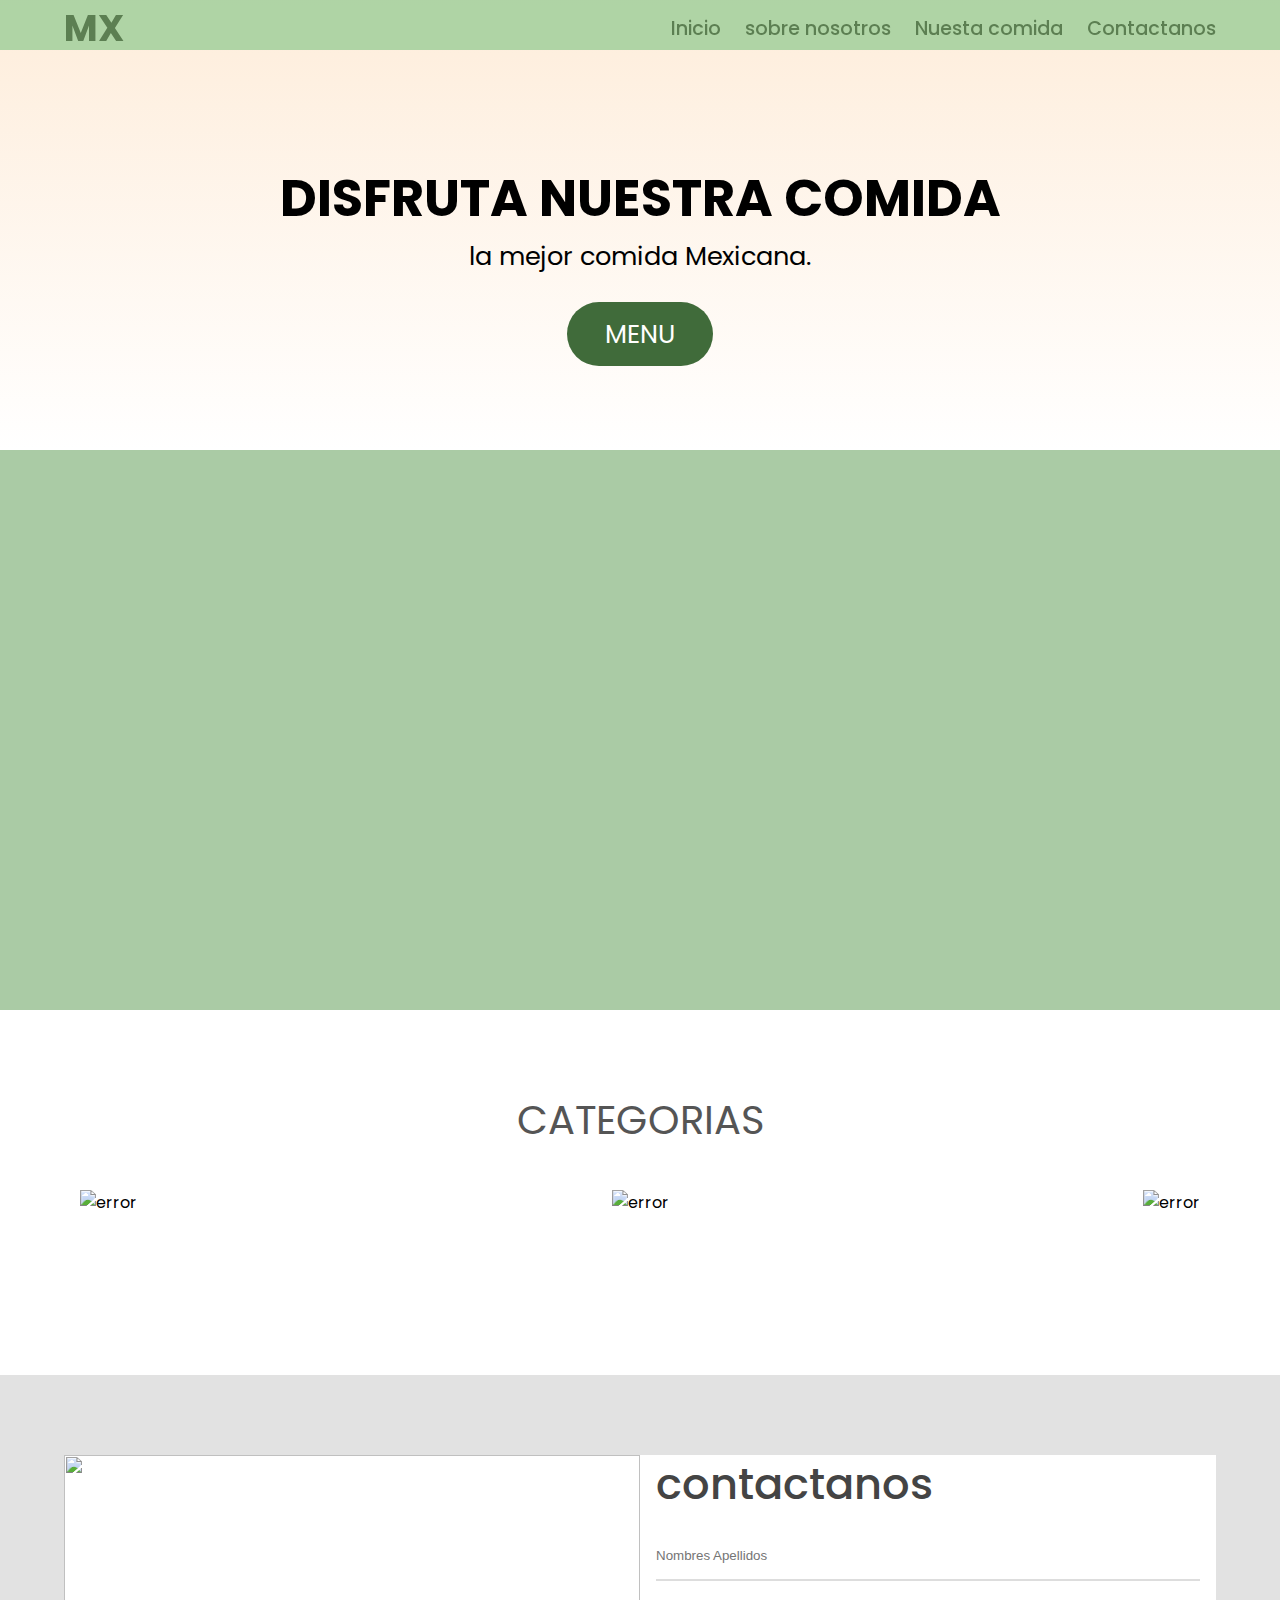
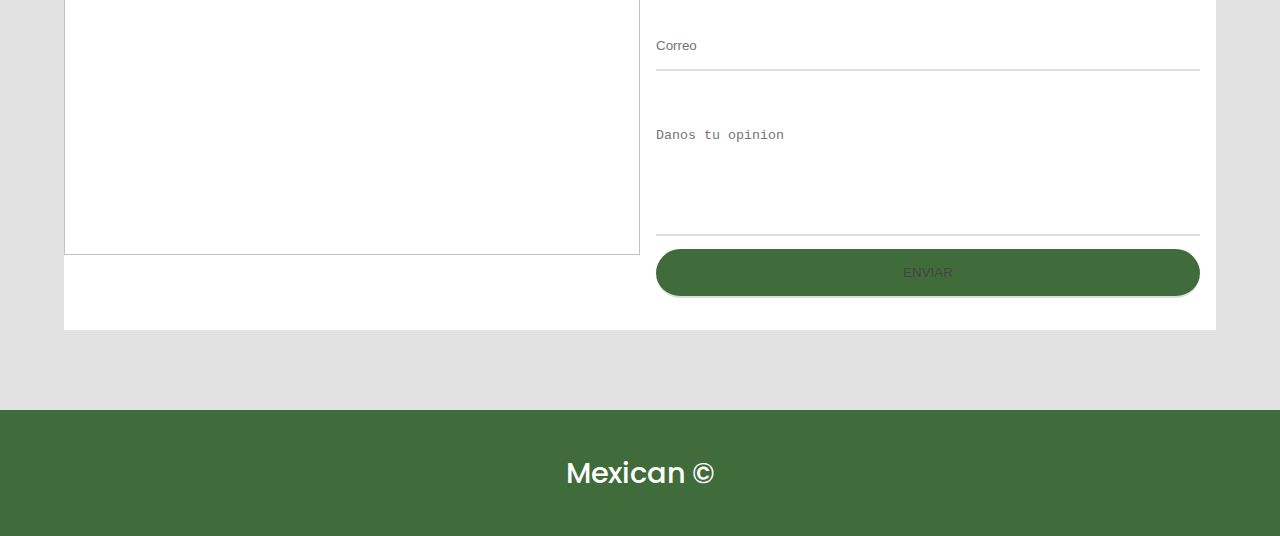
==== index.html @ bbc135a3 "cam" ====
<!DOCTYPE html>
<html>
  <head>
    <meta charset="UTF-8" />
    <meta http-equiv="X-UA-Compatible" content="IE=edge" />
    <meta name="viewport" content="width=device-width, initial-scale=1.0" />
    <link rel="stylesheet" href="menu_principal_css.css">

    <title>menu</title>
  </head>
  <body>
    <nav class="navbar"> 
      <div class="navbar-container container">
          <input type="checkbox" name="" id="">
          <div class="hamburger-lines">
              <span class="line line1"></span>
              <span class="line line2"></span>
              <span class="line line3"></span>
          </div>
          <ul class="menu-items">
              <li><a href="#home">Inicio</a></li>
              <li><a href="#about">sobre nosotros</a></li>
              <li><a href="#food">Nuesta comida</a></li>
              <li><a href="#contact">Contactanos</a></li>
          </ul>
          <h1 class="logo">MX</h1>
      </div>
  </nav>
    <section class="showcase-area" id="showcase">
      <div class="showcase-container">
        <h1 class="main-title" id="home">Disfruta nuestra comida</h1>
        <p>la mejor comida Mexicana.</p>
        <a href="carrito_de_compras.html" class="btn btn-primary">Menu</a>
      </div>
    </section>

    <section id="about">
      <div class="about-wrapper container">
        <div class="about-text">
          <p class="small">Sobre nosotros</p>
          <h2>¡Descubre el Sabor de México!</h2>
          <p>
            Bienvenidos a nuestro restaurante mexicano. Ofrecemos auténticos sabores de México en un ambiente acogedor. Disfruta de tacos, burritos, enchiladas y más. ¡Te esperamos para una experiencia deliciosa! 
          </p>
        </div>
        <div class="about-img">
          <img src="https://us.123rf.com/450wm/bluedeamoure/bluedeamoure2301/bluedeamoure230100054/196375580-sabrosos-tacos-con-aguacate-salsa-y-lima.jpg?ver=6" alt="food" />
        </div>
      </div>
    </section>
    <section id="food">
      <h2>Categorias</h2>
      <div class="food-container container">
        <div class="food-type fruite">
          <div class="img-container">
            <img src="https://images-gmi-pmc.edge-generalmills.com/df8fe355-6eca-4e8e-abcb-4a718999be41.jpg" alt="error" />
            <div class="img-content">
              <h3>Entradas</h3>
              <a
                href="carrito_de_compras.html"
                class="btn btn-primary"
                target="blank"
              >VER MENU</a
              >
            </div>
          </div>
        </div>
        <div class="food-type vegetable">
          <div class="img-container">
            <img src="https://i.blogs.es/5ac783/como-hacer-burritos-de-carne-2-/1366_2000.jpg" alt="error" />
            <div class="img-content">
              <h3>Platos Fuerter</h3>
              <a
                href="carrito_de_compras.html"
                class="btn btn-primary"
                target="blank"
                >VER MENU</a
              >
            </div>
          </div>
        </div>
        <div class="food-type grin">
          <div class="img-container">
            <img src="https://www.finedininglovers.com/es/sites/g/files/xknfdk1706/files/styles/recipes_1200_800_fallback/public/2023-03/margarita%C2%A9iStock.jpg?itok=Ir0T3tYT" alt="error" />
            <div class="img-content">
              <h3>Bebidas</h3>
              <a
                href="carrito_de_compras.html"
                class="btn btn-primary"
                target="blank"
                >VER MENU</a
              >
            </div>
          </div>
        </div>
      </div>
    </section>
   
    <section id="contact">
      <div class="contact-container container">
        <div class="contact-img">
          <img src="https://i.postimg.cc/1XvYM67V/restraunt2.jpg" alt="" />
        </div>
        <div class="form-container">
           <form action="menu_copia_principal.html"       method="get">
          <h2>contactanos</h2>
             <label id="Nombres Apellidos"for="Nombres Apellidos"></label>
             <input type="text" placeholder="Nombres Apellidos" name="Nombres Apellidos" required>
             <br>
                <label id="Correo"for="Correo"></label>
          <input type="email" placeholder="Correo" name="Correo"required>
             <br>
               <label id="Danos tu opinion"for="Danos tu opinion"></label>
          <textarea
            cols="30"
            rows="6"
            placeholder="Danos tu opinion"
                    name="Danos tu opinion"
           required></textarea>
          <input class="btn btn-primary" type="submit" value="Enviar">
        </form>
      </div>
     </div>
    </section>
    <footer id="footer">
      <h2>Mexican &copy; </h2>
    </footer>
    <script src="./menu_principal_JS.js"></script>
  </body>
</html>
---- menu_principal_css.css ----
@import url("https://fonts.googleapis.com/css2?family=Poppins:ital,wght@0,300;0,400;0,500;0,600;0,700;0,800;0,900;1,200;1,300;1,400;1,500;1,600;1,700;1,800;1,900&display=swap");

*,
*::after,
*::before {
  box-sizing: border-box;
  padding: 0;
  margin: 0;
}

.html {
  font-size: 62.5%;
}

body {
  font-family: "Poppins", sans-serif;
}
.container {
  max-width: 1200px;
  width: 90%;
  margin: auto;
}

.btn {
  display: inline-block;
  padding: 0.5em 1.5em;
  text-decoration: none;
  border-radius: 50px;
  cursor: pointer;
  outline: none;
  margin-top: 1em;
  text-transform: uppercase;
  font-weight: small;
}

.btn-primary {
  color: white;
  background: #406B3A ;
}

.btn-primary:hover {
  background:  #A2CF9C;
  transition: background 0.3s ease-in-out;
}

/* ............/navbar/............ *

/* desktop mode............/// */

.navbar input[type="checkbox"],
.navbar .hamburger-lines {
  display: none;
}

.navbar {
  position: fixed;
  width: 100%;
  background: #A2CF9C;
  color: #406B3A ;
  opacity: 0.85;
  height: 50px;
  z-index: 12;
}

.navbar-container {
  display: flex;
  justify-content: space-between;
  height: 64px;
  align-items: center;
}

.menu-items {
  order: 2;
  display: flex;
}

.menu-items li {
  list-style: none;
  margin-left: 1.5rem;
  margin-bottom: 0.5rem;
  font-size: 1.2rem;
}

.menu-items a {
  text-decoration: none;
  color: #406B3A ;
  font-weight: 500;
  transition: color 0.3s ease-in-out;
}

.menu-items a:hover {
  color:  white;
  transition: color 0.3s ease-in-out;
}

.logo {
  order: 1;
  font-size: 2.3rem;
  margin-bottom: 0.5rem;
}

/* Showcase styling */

.showcase-area {
  height: 50vh;
  background: linear-gradient(
      rgba(247, 129, 3, 0.144),
      rgba(255, 255, 255, 0.336)
    ),
    url("https://mexicorutamagica.mx/wp-content/uploads/2021/09/historia-tostadas-comida-mexicana-15-septiembre-1024x683.jpg");
  background-size: cover;
  background-position: center;
  background-repeat: no-repeat;
}

.showcase-container {
  display: flex;
  flex-direction: column;
  align-items: center;
  justify-content: center;
  height: 100%;
  font-size: 1.6rem;
}

.main-title {
  text-transform: uppercase;
  margin-top: 1.5em;
}

/*Sobre nosotros */

#about {
  padding: 50px 0;
  background: #AACBA5 ;
}

.about-wrapper {
  display: flex;
  flex-wrap: wrap;
}

#about h2 {
  font-size: 2.3rem;
}

#about p {
  font-size: 1.2rem;
  color: #555;
}

#about .small {
  font-size: 1.2rem;
  color: #666;
  font-weight: 600;
}

.about-img {
  flex: 1 1 400px;
  padding: 30px;
  transform: translateX(150%);
  animation: about-img-animation 1s ease-in-out forwards;
}

@keyframes about-img-animation {
  100% {
    transform: translate(0);
  }
}

.about-text {
  flex: 1 1 400px;
  padding: 30px;
  margin: auto;
  transform: translate(-150%);
  animation: about-text-animation 1s ease-in-out forwards;
}

@keyframes about-text-animation {
  100% {
    transform: translate(0);
  }
}

.about-img img {
  display: block;
  height: 400px;
  max-width: 100%;
  margin: auto;
  object-fit: cover;
  object-position: right;
}

/* ..........////Food category///........... */

#food {
  padding: 5rem 0 10rem 0;
}

#food h2 {
  text-align: center;
  font-size: 2.5rem;
  font-weight: 400;
  margin-bottom: 40px;
  text-transform: uppercase;
  color: #555;
}

.food-container {
  display: flex;
  justify-content: space-between;
}

.food-container img {
  display: block;
  width: 100%;
  margin: auto;
  max-height: 300px;
  object-fit: cover;
  object-position: center;
}

.img-container {
  margin: 0 1rem;
  position: relative;
}

.img-content {
  position: absolute;
  top: 70%;
  left: 50%;
  transform: translate(-50%, -50%);
  opacity: 0;
  z-index: 2;
  text-align: center;
  transition: all 0.3s ease-in-out 0.1s;
}

.img-content h3 {
  color: #fff;
  font-size: 2.2rem;
}

.img-content a {
  font-size: 1.2rem;
}

.img-container::after {
  content: "";
  display: block;
  position: absolute;
  top: 0;
  left: 0;
  width: 100%;
  height: 100%;
  background: rgba(0, 0, 0, 0.871);
  opacity: 0;
  z-index: 1;

  transform: scaleY(0);
  transform-origin: 100% 100%;
  transition: all 0.3s ease-in-out;
}

.img-container:hover::after {
  opacity: 1;
  transform: scaleY(1);
}

.img-container:hover .img-content {
  opacity: 1;
  top: 40%;
}

/* .........../Food Menu/............ */

.food-menu-heading {
  text-align: center;
  font-size: 3.4rem;
  font-weight: 400;
  color: #666;
}

.food-menu-container {
  display: flex;
  flex-wrap: wrap;
  padding: 50px 0px 30px 0px;
}

.food-menu-container img {
  display: block;
  width: 250px;
  height: 250px;
  border-radius: 50%;
  object-fit: cover;
  object-position: center;
}

.food-menu-item {
  display: flex;
  flex: 1 1 600px;
  justify-content: space-evenly;
  margin-bottom: 3rem;
}

.food-description {
  margin: auto 1.5rem;
}

.font-title {
  font-size: 1.8rem;
  font-weight: 400;
  color: #444;
}

.food-description p {
  font-size: 1.4rem;
  color: #555;
  font-weight: 500;
}

.food-description .food-price {
  color: #117964;
  font-weight: 700;
}
/* ........ Contact Us........... */

#contact {
  padding: 5rem 0;
  background: rgb(226, 226, 226);
}

.contact-container {
  display: flex;
  background: #fff;
}

.contact-img {
  width: 50%;
}

.contact-img img {
  display: block;
  height: 400px;
  width: 100%;
  object-position: center;
  object-fit: cover;
}

.form-container {
  padding: 1rem;
  width: 50%;
  margin: auto;
}

.form-container input {
  display: block;
  width: 100%;
  border: none;
  border-bottom: 2px solid #ddd;
  padding: 1rem 0;
  box-shadow: none;
  outline: none;
  margin-bottom: 1rem;
  color: #444;
  font-weight: 500;
}

.form-container textarea {
  display: block;
  width: 100%;
  border: none;
  border-bottom: 2px solid #ddd;
  color: #444;
  outline: none;
  padding: 1rem 0;
  resize: none;
}

.form-container h2 {
  font-size: 2.7rem;
  font-weight: 500;
  color: #444;
  margin-bottom: 1rem;
  margin-top: -1.2rem;
}

.form-container a {
  font-size: 1.3rem;
}

#footer h2 {
  text-align: center;
  font-size: 1.8rem;
  padding: 2.6rem;
  font-weight: 500;
  color: white;
  background: #406B3A ;
}

/* ......../ media query /.......... */

@media (max-width: 768px) {
  .navbar {
    opacity: 0.95;
  }

  .navbar-container input[type="checkbox"],
  .navbar-container .hamburger-lines {
    display: block;
  }

  .navbar-container {
    display: block;
    position: relative;
    height: 64px;
  }

  .navbar-container input[type="checkbox"] {
    position: absolute;
    display: block;
    height: 32px;
    width: 30px;
    top: 20px;
    left: 20px;
    z-index: 5;
    opacity: 0;
  }

  .navbar-container .hamburger-lines {
    display: block;
    height: 23px;
    width: 35px;
    position: absolute;
    top: 17px;
    left: 20px;
    z-index: 2;
    display: flex;
    flex-direction: column;
    justify-content: space-between;
  }

  .navbar-container .hamburger-lines .line {
    display: block;
    height: 4px;
    width: 100%;
    border-radius: 10px;
    background: #333;
  }

  .navbar-container .hamburger-lines .line1 {
    transform-origin: 0% 0%;
    transition: transform 0.4s ease-in-out;
  }

  .navbar-container .hamburger-lines .line2 {
    transition: transform 0.2s ease-in-out;
  }

  .navbar-container .hamburger-lines .line3 {
    transform-origin: 0% 100%;
    transition: transform 0.4s ease-in-out;
  }

  .navbar .menu-items {
    padding-top: 100px;
    background: #fff;
    height: 100vh;
    max-width: 300px;
    transform: translate(-150%);
    display: flex;
    flex-direction: column;
    margin-left: -40px;
    padding-left: 50px;
    transition: transform 0.5s ease-in-out;
    box-shadow: 5px 0px 10px 0px #aaa;
  }

  .navbar .menu-items li {
    margin-bottom: 1.5rem;
    font-size: 1.3rem;
    font-weight: 500;
  }

  .logo {
    position: absolute;
    top: 5px;
    right: 15px;
    font-size: 2rem;
  }

  .navbar-container input[type="checkbox"]:checked ~ .menu-items {
    transform: translateX(0);
  }

  .navbar-container input[type="checkbox"]:checked ~ .hamburger-lines .line1 {
    transform: rotate(35deg);
  }

  .navbar-container input[type="checkbox"]:checked ~ .hamburger-lines .line2 {
    transform: scaleY(0);
  }

  .navbar-container input[type="checkbox"]:checked ~ .hamburger-lines .line3 {
    transform: rotate(-35deg);
  }

 
}

@media (max-width: 500px) {
  html {
    font-size: 65%;
  }

  .navbar .menu-items li{
      font-size: 1.6rem;
  }

  .testimonial-container {
    flex-direction: column;
    text-align: center;
  }

  .food-menu-container img {
    margin: auto;
  }

  .food-menu-item {
    flex-direction: column;
    text-align: center;
  }

  .form-container {
    width: 90%;
  }

  .contact-container {
    display: flex;
    flex-direction: column;
  }

  .contact-img {
    width: 90%;
    margin: 3rem auto;
  }

  .logo {
    position: absolute;
    top: 06px;
    right: 15px;
    font-size: 3rem;
  }

  .navbar .menu-items li {
    margin-bottom: 2.5rem;
    font-size: 1.8rem;
    font-weight: 500;
  }
}

@media (min-width: 769px) and (max-width: 1200px) {
  .img-container h3 {
    font-size: 1.5rem;
  }

  .img-container .btn {
    font-size: 0.7rem;
  }
}

@media (orientation: landscape) and (max-height: 500px) {
  .showcase-area {
    height: 50vmax;
  }
}
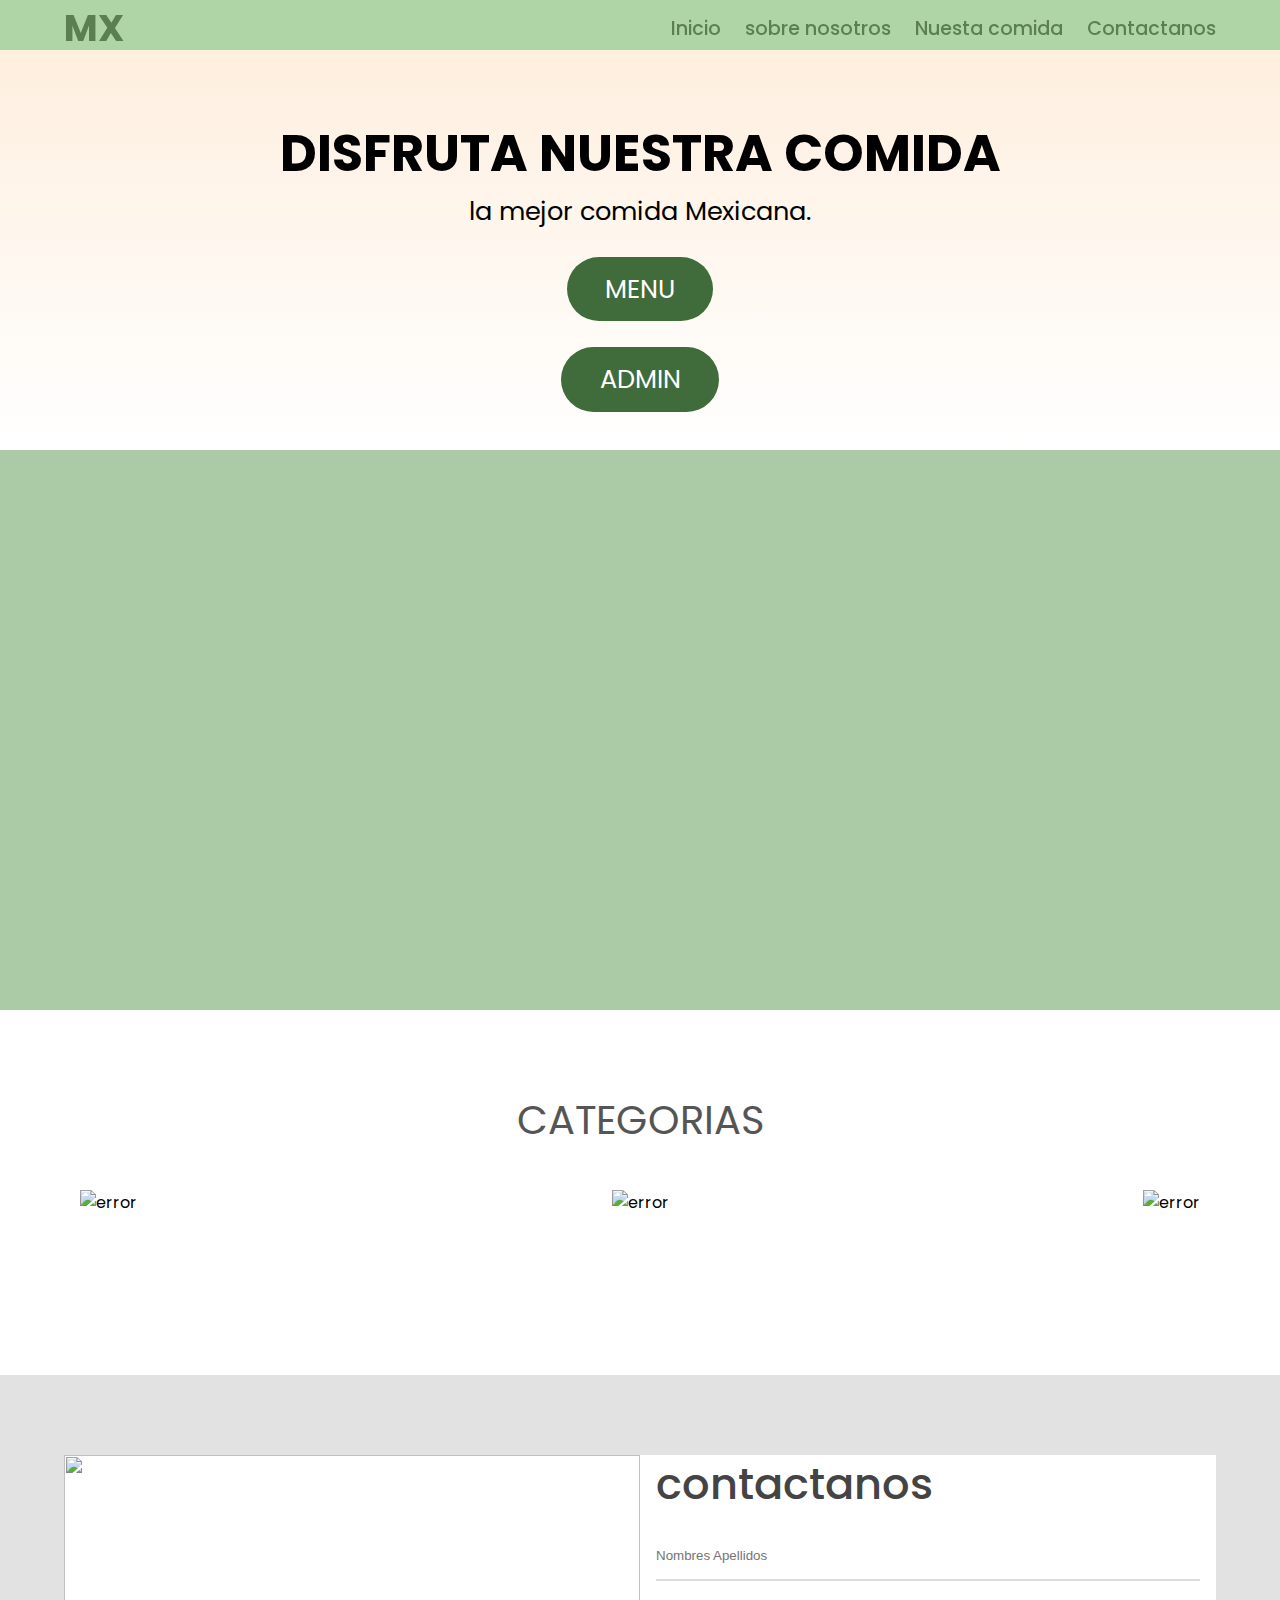
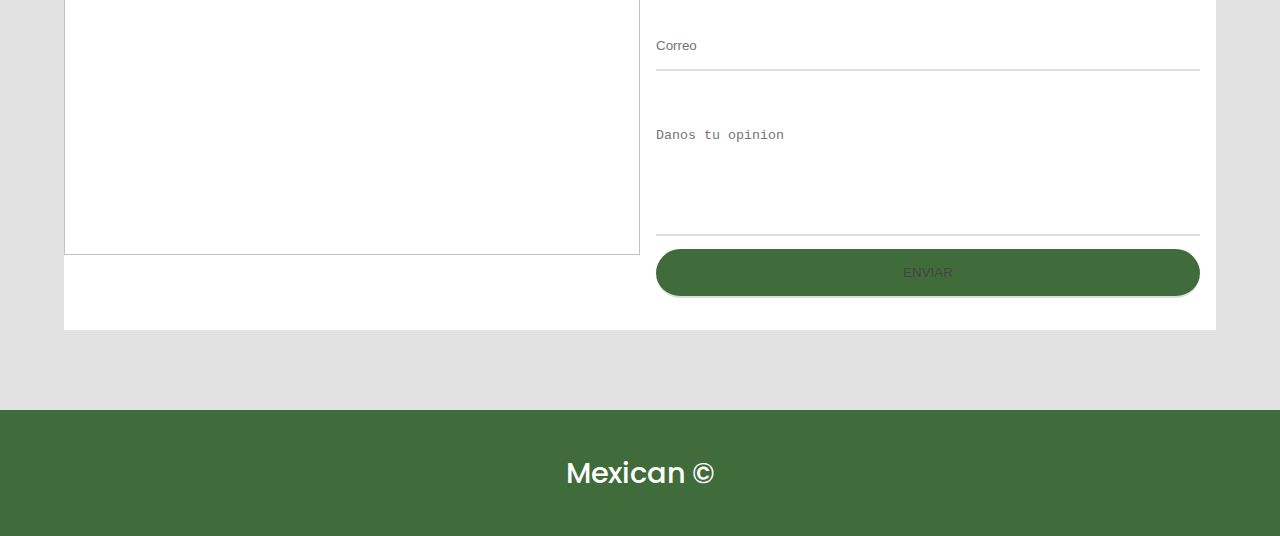
==== commit ba31e030: "Update index.html" ====
--- a/index.html
+++ b/index.html
@@ -31,6 +31,8 @@
         <h1 class="main-title" id="home">Disfruta nuestra comida</h1>
         <p>la mejor comida Mexicana.</p>
         <a href="carrito_de_compras.html" class="btn btn-primary">Menu</a>
+        <a href="forcontacto.html" class="btn btn-primary">Admin</a>
+        
       </div>
     </section>
 
@@ -62,6 +64,7 @@
                 target="blank"
               >VER MENU</a
               >
+              <a href="forcontacto.html" class="btn btn-primary">Admin</a>
             </div>
           </div>
         </div>
